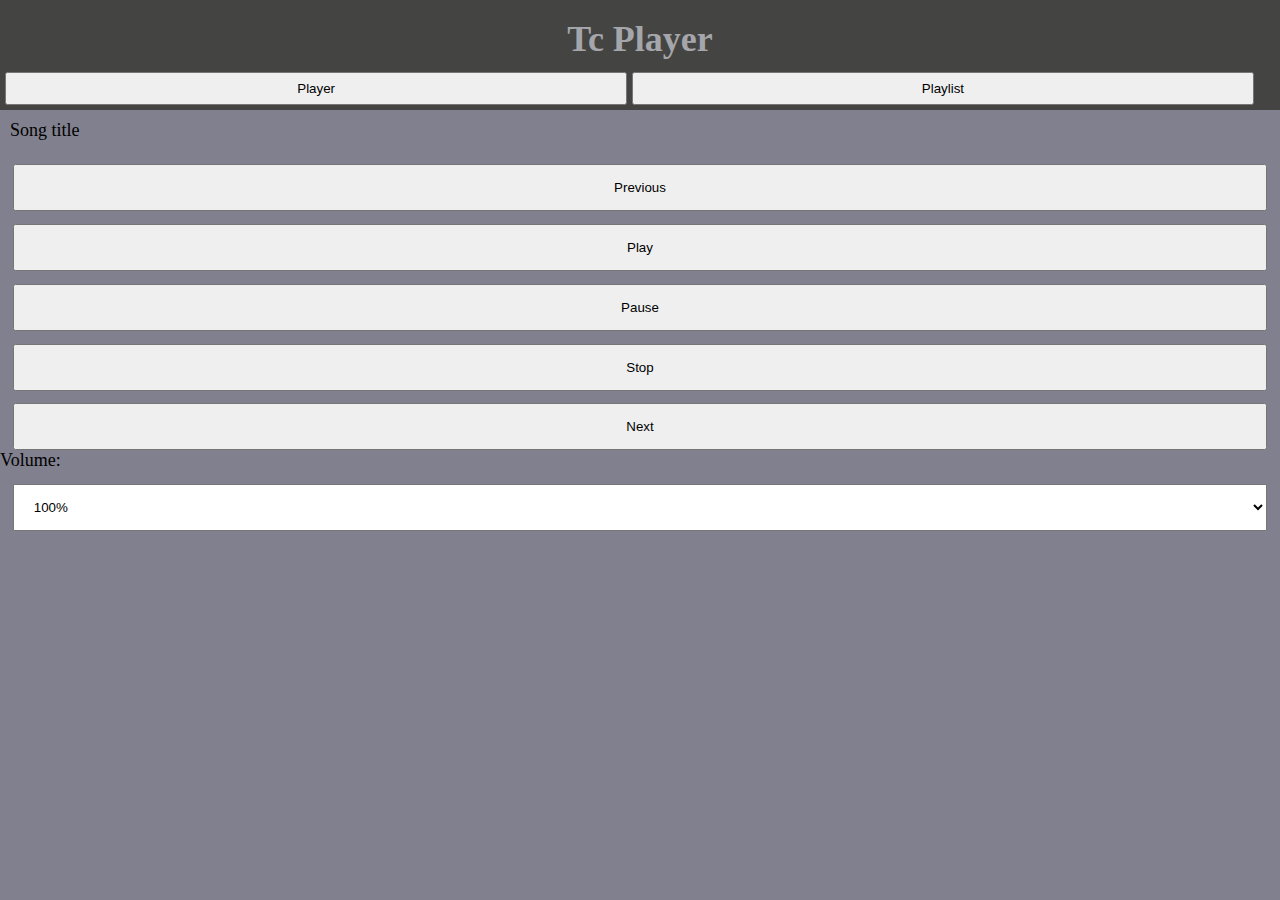
==== TcPlayer.Remote/Html/index.html @ e5c6aeee "Remote server preparations" ====
<!doctype html>
<html lang="en">

<head>
    <meta charset="utf-8">
    <meta name="viewport" content="width=device-width, initial-scale=1">
    <title>TcPlayer 2</title>
    <link rel="stylesheet" href="style.css">
    <script type="text/javascript" src="app.js"></script>
</head>

<body>
    <div id="header">
        <h1>Tc Player</h1>
        <div id="headerButtons">
            <input class="headerButton" type="button" value="Player" />
            <input class="headerButton" type="button" value="Playlist" />
        </div>
    </div>
    <div id="SongTitle">
        Song title
    </div>
    <div id="contents">
        <div id="menu">
            <input class="mainButton" type="button" value="Previous" />
            <input class="mainButton" type="button" value="Play" />
            <input class="mainButton" type="button" value="Pause" />
            <input class="mainButton" type="button" value="Stop" />
            <input class="mainButton" type="button" value="Next" />
            <label for="volume">Volume:</label>
            <select class="mainButton" id="volume" name="volume">
                <option value="100">100%</option>
                <option value="90">90%</option>
                <option value="80">80%</option>
                <option value="70">70%</option>
                <option value="60">60%</option>
                <option value="50">50%</option>
                <option value="40">40%</option>
                <option value="30">30%</option>
                <option value="20">20%</option>
                <option value="10">10%</option>
                <option value="0">0%</option>
              </select>
        </div>
    </div>
</body>

</html>
---- TcPlayer.Remote/Html/style.css ----
body {
    background-color: #81808E;
    color: black;
    margin: 0px;
    padding: 0px;
    font-size: large;
}

#header {
    background-color: #444442;
    color: #A5A6AB;
    padding: 5px;
}

#header h1 {
    margin-bottom: 1%;
    margin-top: 1%;
    text-align: center;
}

#headerButtons {
    display: block;
    margin-left: auto;
    margin-right: auto;
}

.headerButton {
    width: 49%;
    padding: 7px 8px;
}

#SongTitle {
    padding: 10px;
}

#menu .mainButton {
    width: 98%;
    display: block;
    margin-left: auto;
    margin-right: auto;
    padding: 14px 16px;
    margin-top: 1%;
}
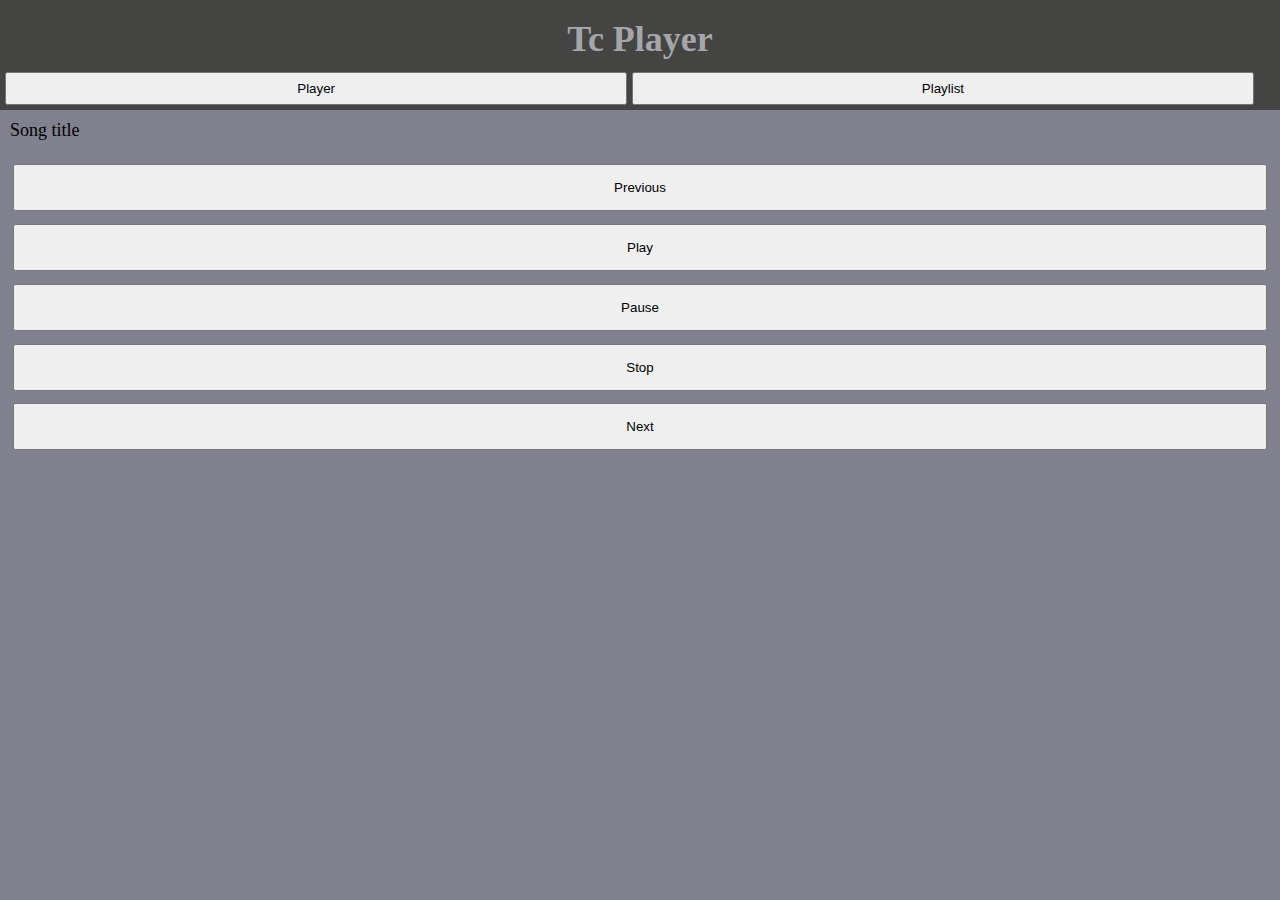
==== commit 0f5ba219: "More bass libs" ====
--- a/TcPlayer.Remote/Html/index.html
+++ b/TcPlayer.Remote/Html/index.html
@@ -27,20 +27,6 @@
             <input class="mainButton" type="button" value="Pause" />
             <input class="mainButton" type="button" value="Stop" />
             <input class="mainButton" type="button" value="Next" />
-            <label for="volume">Volume:</label>
-            <select class="mainButton" id="volume" name="volume">
-                <option value="100">100%</option>
-                <option value="90">90%</option>
-                <option value="80">80%</option>
-                <option value="70">70%</option>
-                <option value="60">60%</option>
-                <option value="50">50%</option>
-                <option value="40">40%</option>
-                <option value="30">30%</option>
-                <option value="20">20%</option>
-                <option value="10">10%</option>
-                <option value="0">0%</option>
-              </select>
         </div>
     </div>
 </body>
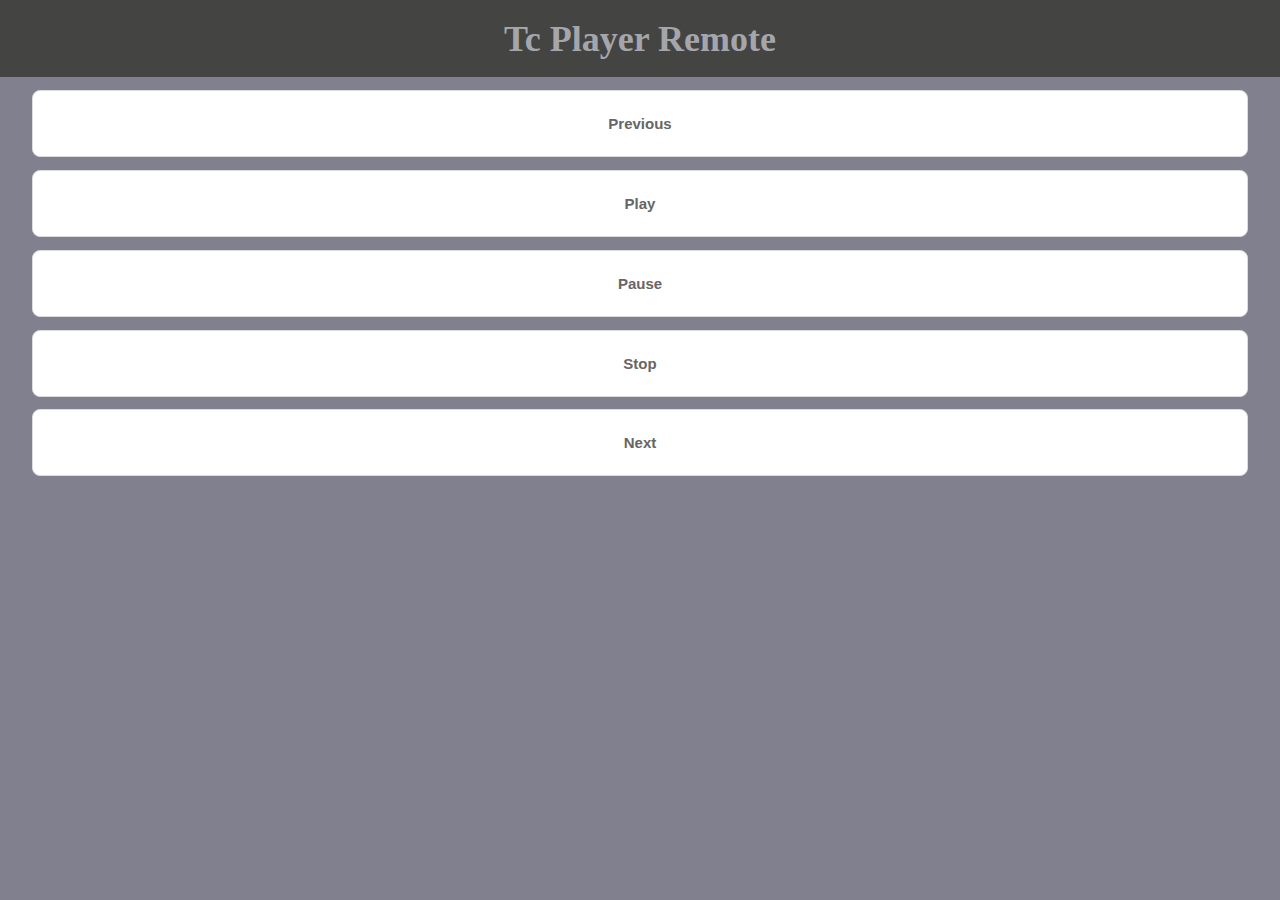
==== commit facaf78b: "Work on remote" ====
--- a/TcPlayer.Remote/Html/index.html
+++ b/TcPlayer.Remote/Html/index.html
@@ -4,29 +4,22 @@
 <head>
     <meta charset="utf-8">
     <meta name="viewport" content="width=device-width, initial-scale=1">
-    <title>TcPlayer 2</title>
+    <title>TcPlayer 2 Remote</title>
     <link rel="stylesheet" href="style.css">
     <script type="text/javascript" src="app.js"></script>
 </head>
 
 <body>
     <div id="header">
-        <h1>Tc Player</h1>
-        <div id="headerButtons">
-            <input class="headerButton" type="button" value="Player" />
-            <input class="headerButton" type="button" value="Playlist" />
-        </div>
-    </div>
-    <div id="SongTitle">
-        Song title
+        <h1>Tc Player Remote</h1>
     </div>
     <div id="contents">
         <div id="menu">
-            <input class="mainButton" type="button" value="Previous" />
-            <input class="mainButton" type="button" value="Play" />
-            <input class="mainButton" type="button" value="Pause" />
-            <input class="mainButton" type="button" value="Stop" />
-            <input class="mainButton" type="button" value="Next" />
+            <input class="mainButton" data-url="player/previous" type="button" value="Previous" />
+            <input class="mainButton" data-url="player/play" type="button" value="Play" />
+            <input class="mainButton" data-url="player/pause" type="button" value="Pause" />
+            <input class="mainButton" data-url="player/stop" type="button" value="Stop" />
+            <input class="mainButton" data-url="player/next" type="button" value="Next" />
         </div>
     </div>
 </body>
--- a/TcPlayer.Remote/Html/style.css
+++ b/TcPlayer.Remote/Html/style.css
@@ -4,6 +4,7 @@
     margin: 0px;
     padding: 0px;
     font-size: large;
+    font-family: 'Segoe UI Semilight';
 }
 
 #header {
@@ -18,26 +19,31 @@
     text-align: center;
 }
 
-#headerButtons {
-    display: block;
+#menu .mainButton {
+    box-shadow: inset 0px 1px 0px 0px #ffffff;
+    background-color: #ffffff;
+    border-radius: 8px;
+    border: 1px solid #dcdcdc;
+    cursor: pointer;
+    color: #666666;
+    font-family: Arial;
+    font-size: 15px;
+    font-weight: bold;
+    width: 95%;
+    padding: 24px 0px;
+    text-decoration: none;
+    margin-top: 1%;
+    text-shadow: 0px 1px 0px #ffffff;
     margin-left: auto;
     margin-right: auto;
+    display: block;
 }
 
-.headerButton {
-    width: 49%;
-    padding: 7px 8px;
+#menu .mainButton:hover {
+    background-color: #f6f6f6;
 }
 
-#SongTitle {
-    padding: 10px;
-}
-
-#menu .mainButton {
-    width: 98%;
-    display: block;
-    margin-left: auto;
-    margin-right: auto;
-    padding: 14px 16px;
-    margin-top: 1%;
+#menu .mainButton:active {
+    position: relative;
+    top: 1px;
 }